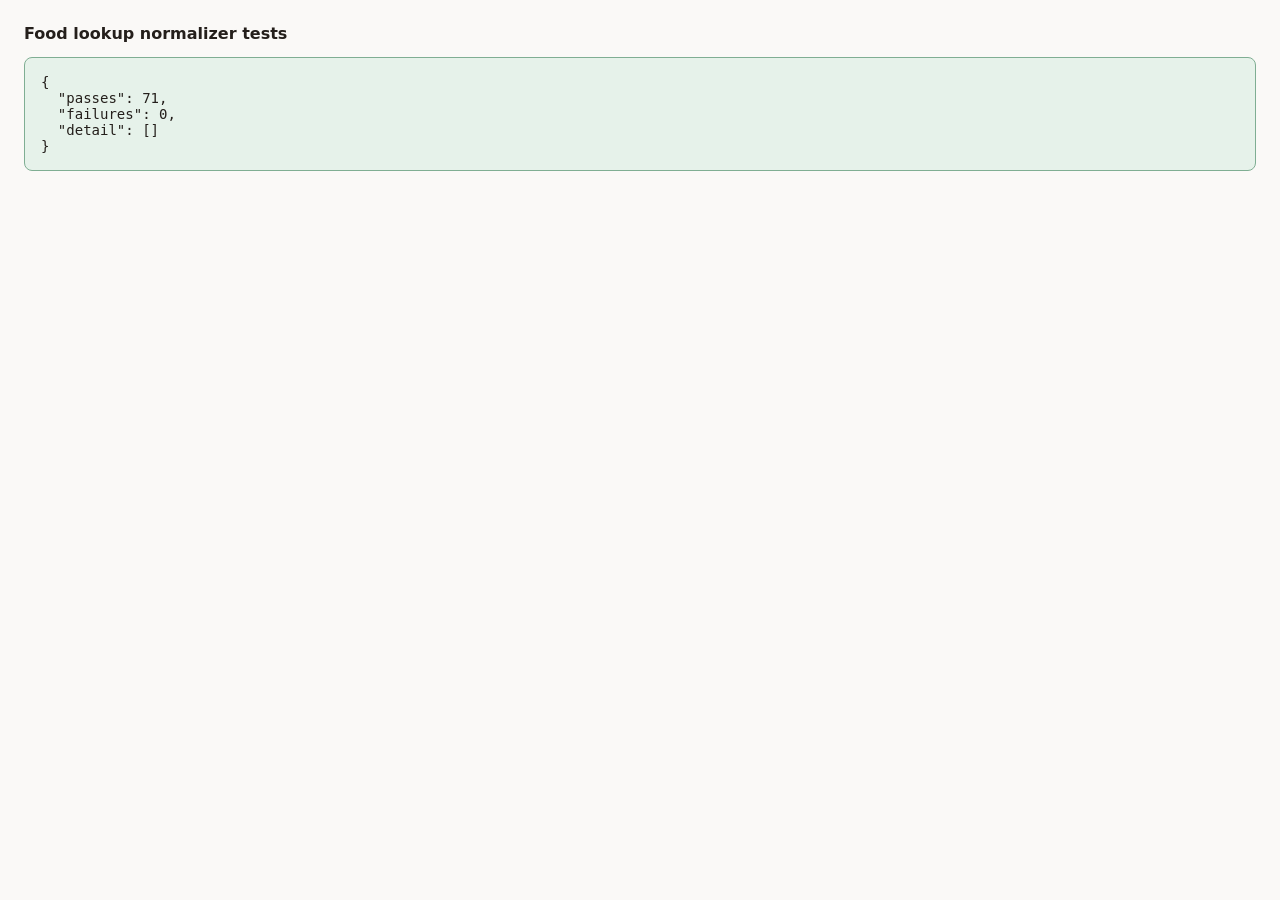
==== tests/food-tests.html @ 5318d4e8 "Look food up instead of typing its macros Two public databases, both callable straight from the brow" ====
<!doctype html>
<html lang="en">
<head>
<meta charset="utf-8">
<title>Trendline — food lookup tests</title>
<style>
  body { font: 14px ui-monospace, Menlo, monospace; margin: 24px; background: #faf9f7; color: #241f1b; }
  h1 { font: 600 16px system-ui, sans-serif; }
  pre { padding: 16px; border-radius: 8px; white-space: pre-wrap; }
  pre.pass { background: #e6f2ea; border: 1px solid #7fae93; }
  pre.fail { background: #fbe6e4; border: 1px solid #d08a84; }
</style>
</head>
<body>
<h1>Food lookup normalizer tests</h1>
<pre id="out">running…</pre>
<script src="../js/foodapi.js"></script>
<script src="food-tests.js"></script>
</body>
</html>
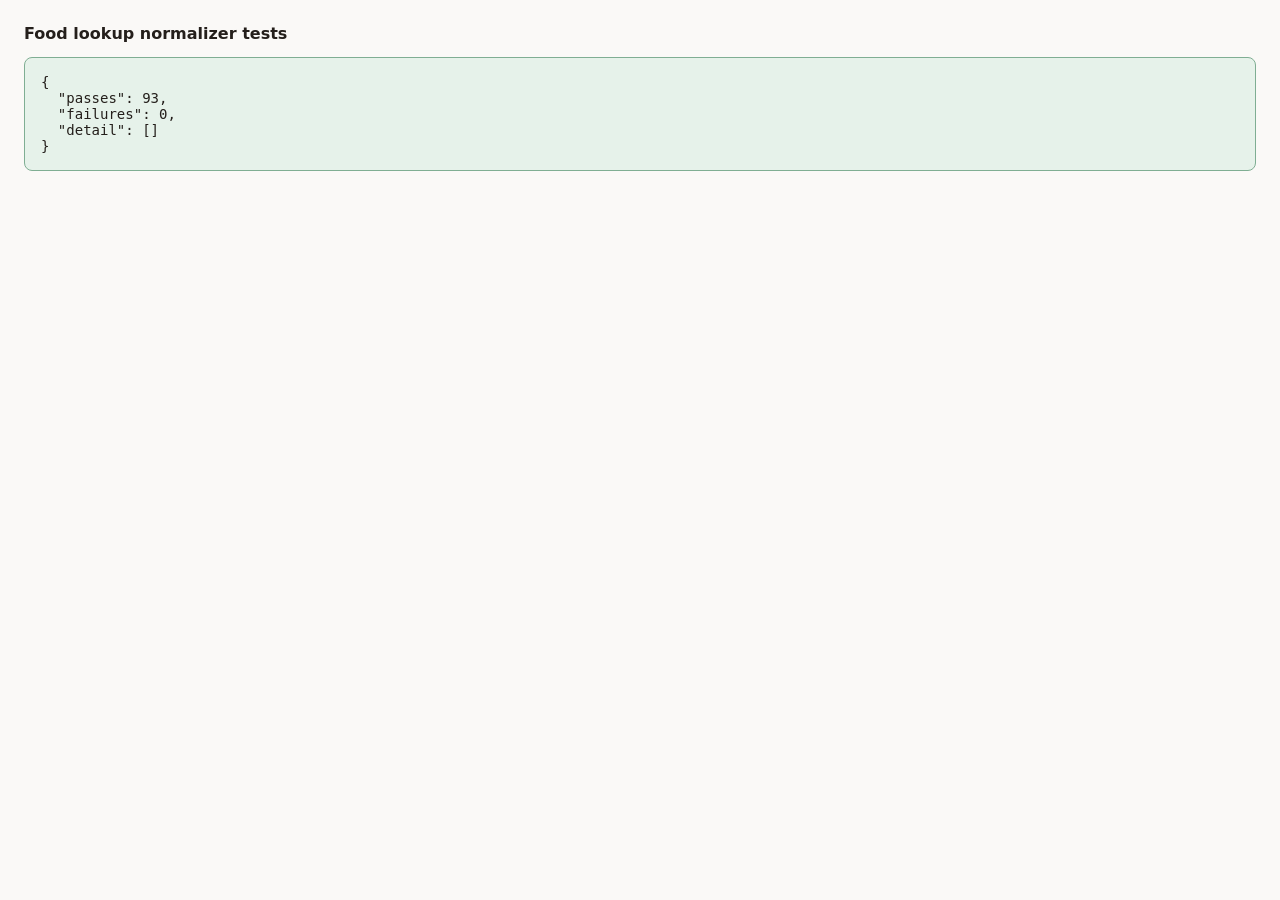
==== commit 01c6ab6b: "Your own food first, a barcode reader that survives a real photo, and named quick adds YOUR LIBRARY " ====
--- a/tests/food-tests.html
+++ b/tests/food-tests.html
@@ -14,6 +14,8 @@
 <body>
 <h1>Food lookup normalizer tests</h1>
 <pre id="out">running…</pre>
+<script src="../js/core.js"></script>
+<script src="../js/store.js"></script>
 <script src="../js/foodapi.js"></script>
 <script src="food-tests.js"></script>
 </body>
